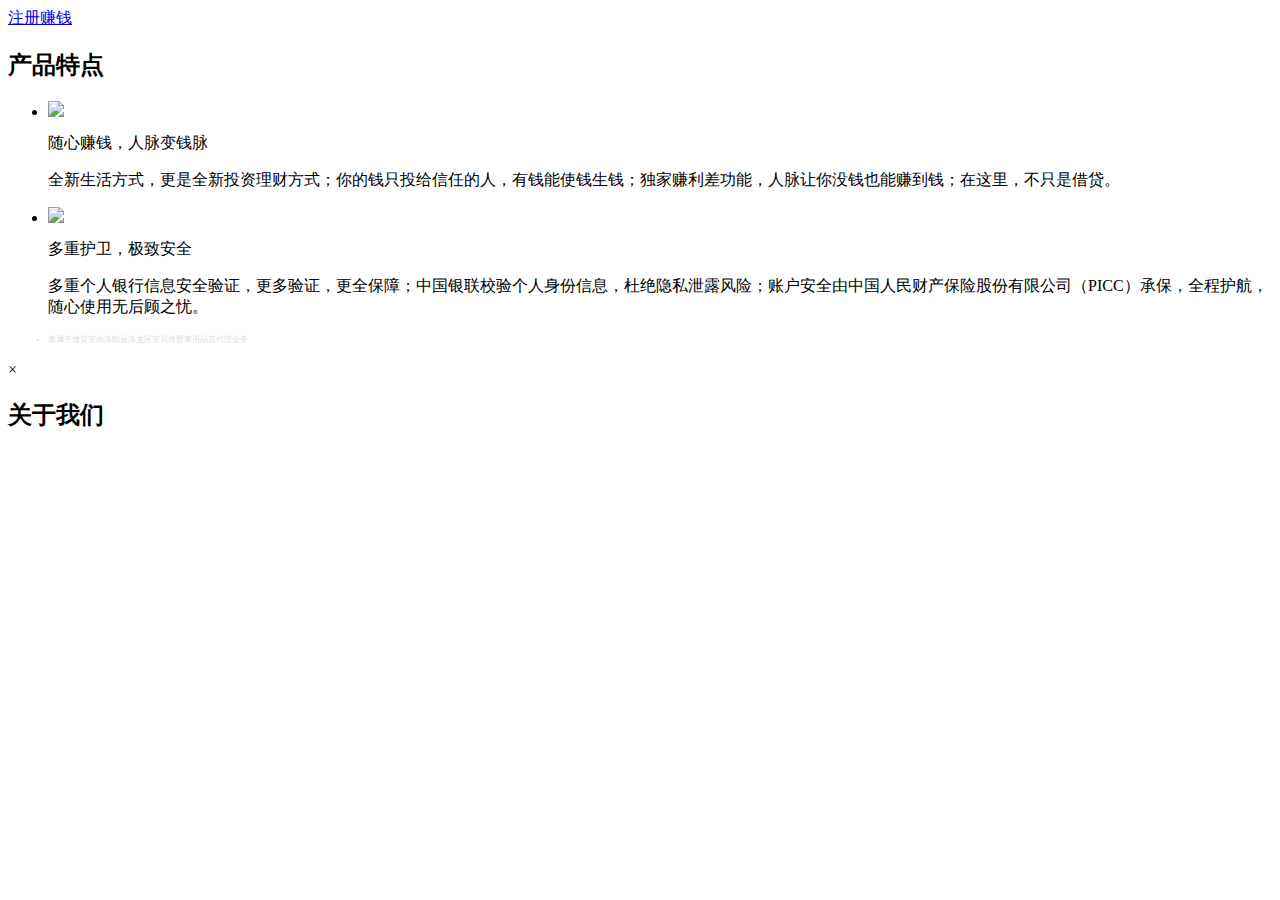
==== m.html @ 1b6ae78e "Create m.html" ====
<html><head><meta http-equiv="Content-Type" content="text/html; charset=UTF-8">
    <meta charset="UTF-8">
    <title>借贷宝 – 人脉变钱脉</title>
    <meta name="keywords" content="金融,">
    <meta name="viewport" content="initial-scale=1, maximum-scale=1, user-scalable=no, width=device-width">
    <link rel="stylesheet" href="image/phone.min.css">
    <meta name="format-detection" content="telephone=no">
</head>

<body class="fixed-bottom-down">
    <header id="phone-header">
        <!--        <div class="logo"></div>-->
        <!--<div class="more-info"></div>-->
    </header>
    <article class="acticle">
        <section class="part" id="part1">
            <div class="content"></div>
<!--            <div class="words"></div>-->

            <div><a href="http://lx2.jiudingcapital.cn/inviteEvent/#/acceptInvitation?icode=GRH6K6J" class="download"><div class="download">注册赚钱</div></a></div>
            <div class="bac-img"></div>
            <div class="bottom-icon"></div>
        </section>
        <div class="part-icon"></div>
        </section>
        <section class="part" id="part3">
            <header class="part-header">
                <h2 class="part-title">产品特点</h2>
            </header>
            <ul class="card-list">

                <li>
                    <div class="step-card card2">
                        <div class="card-forepart">
                            <img src="./image/icon_step_2.png">
                            <p>随心赚钱，人脉变钱脉</p>
                        </div>
                        <div class="card-backpart ">
                            <p>
                                全新生活方式，更是全新投资理财方式；你的钱只投给信任的人，有钱能使钱生钱；独家赚利差功能，人脉让你没钱也能赚到钱；在这里，不只是借贷。
                            </p>
                        </div>
                    </div>
                </li>

                <li>
                    <div class="step-card card4">
                        <div class="card-forepart">
                            <img src="./image/icon_step_4.png">
                            <p>多重护卫，极致安全</p>
                        </div>
                        <div class="card-backpart ">
                            <p>
                                多重个人银行信息安全验证，更多验证，更全保障；中国银联校验个人身份信息，杜绝隐私泄露风险；账户安全由中国人民财产保险股份有限公司（PICC）承保，全程护航，随心使用无后顾之忧。
                            </p>
                        </div>
                    </div>
                </li>
            </ul>
            <div class="part-icon"></div>
        </section>
        <section class="part" id="part4">
            <header class="part-header">

            </header>
            <ul class="contents">
                 <li style="color:#ddd;font-size:8px;">隶属于借贷宝由洛阳是洛龙区宝贝佳婴童用品店代理业务</li>

            </ul>
        </section>
    </article>
    <div class="alert">
        <span class="close-more">×</span>
        <h2>关于我们</h2>

        <p>
            <span class="split"></span>
        </p>



</body></html>
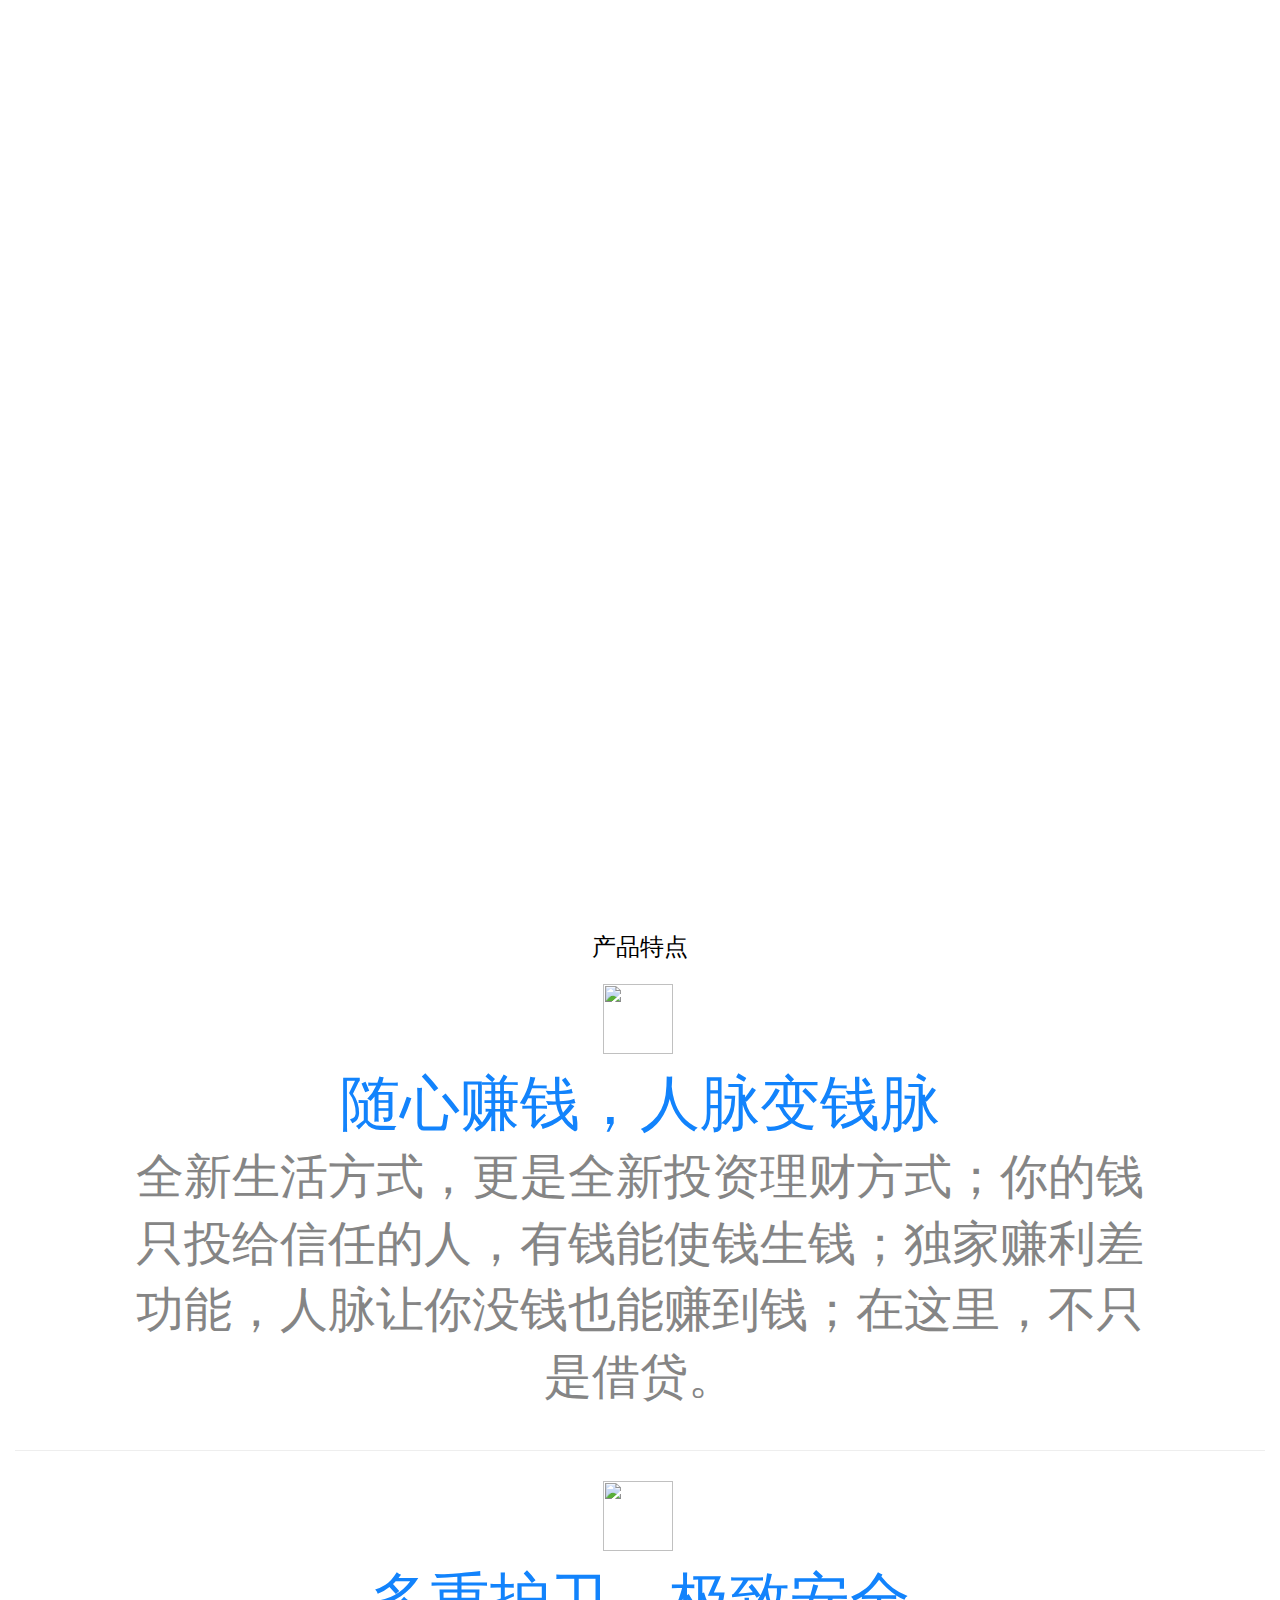
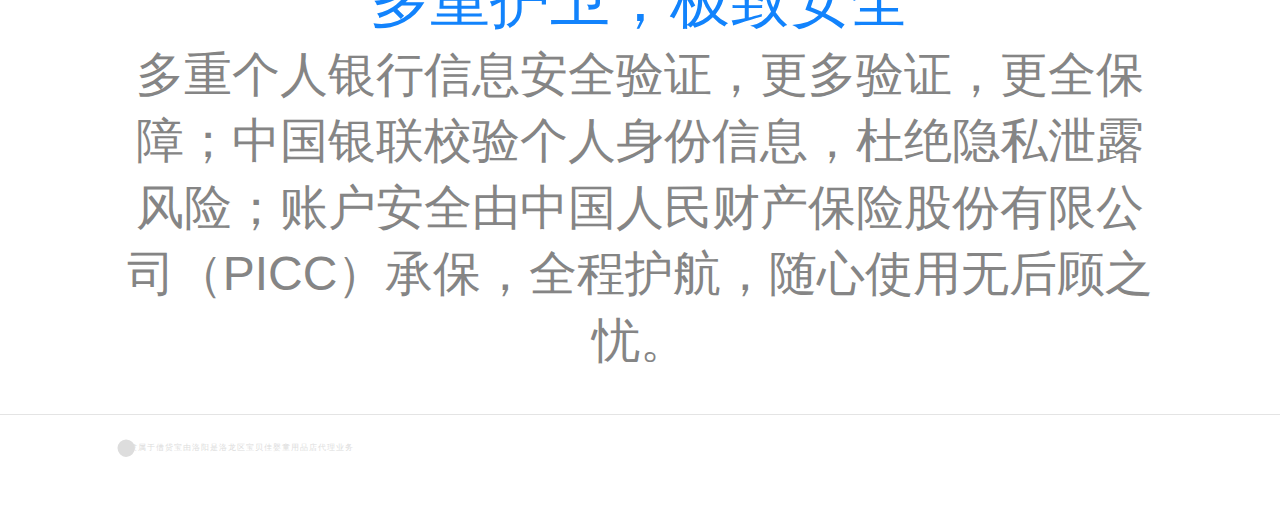
==== commit 64758bf9: "Update m.html" ====
--- a/m.html
+++ b/m.html
@@ -5,7 +5,7 @@
     <title>借贷宝 – 人脉变钱脉</title>
     <meta name="keywords" content="金融,">
     <meta name="viewport" content="initial-scale=1, maximum-scale=1, user-scalable=no, width=device-width">
-    <link rel="stylesheet" href="image/phone.min.css">
+    <link rel="stylesheet" href="phone.min.css">
     <meta name="format-detection" content="telephone=no">
 </head>
 
@@ -19,7 +19,7 @@
             <div class="content"></div>
 <!--            <div class="words"></div>-->
 
-            <div><a href="http://lx2.jiudingcapital.cn/inviteEvent/#/acceptInvitation?icode=GRH6K6J" class="download"><div class="download">注册赚钱</div></a></div>
+            <div><a href="https://lx2.jiudingcapital.cn/inviteEvent/index.html#/acceptInvitation?icode=H6PMJKT" class="download"><div class="download">注册赚钱</div></a></div>
             <div class="bac-img"></div>
             <div class="bottom-icon"></div>
         </section>
@@ -34,7 +34,7 @@
                 <li>
                     <div class="step-card card2">
                         <div class="card-forepart">
-                            <img src="./image/icon_step_2.png">
+                            <img src="http://lieyan6.com/image/icon_step_2.png">
                             <p>随心赚钱，人脉变钱脉</p>
                         </div>
                         <div class="card-backpart ">
@@ -48,7 +48,7 @@
                 <li>
                     <div class="step-card card4">
                         <div class="card-forepart">
-                            <img src="./image/icon_step_4.png">
+                            <img src="http://lieyan6.com/image/icon_step_4.png">
                             <p>多重护卫，极致安全</p>
                         </div>
                         <div class="card-backpart ">
--- a/phone.min.css
+++ b/phone.min.css
@@ -0,0 +1,927 @@
+/* http://meyerweb.com/eric/tools/css/reset/
+   v2.0 | 20110126
+   License: none (public domain)
+*/
+html,
+body,
+div,
+span,
+applet,
+object,
+iframe,
+h1,
+h2,
+h3,
+h4,
+h5,
+h6,
+p,
+blockquote,
+pre,
+a,
+abbr,
+acronym,
+address,
+big,
+cite,
+code,
+del,
+dfn,
+em,
+img,
+ins,
+kbd,
+q,
+s,
+samp,
+small,
+strike,
+strong,
+sub,
+sup,
+tt,
+var,
+b,
+u,
+i,
+center,
+dl,
+dt,
+dd,
+ol,
+ul,
+li,
+fieldset,
+form,
+label,
+legend,
+table,
+caption,
+tbody,
+tfoot,
+thead,
+tr,
+th,
+td,
+article,
+aside,
+canvas,
+details,
+embed,
+figure,
+figcaption,
+footer,
+header,
+hgroup,
+menu,
+nav,
+output,
+ruby,
+section,
+summary,
+time,
+mark,
+audio,
+video {
+  margin: 0;
+  padding: 0;
+  border: 0;
+  font-size: 100%;
+  font: inherit;
+  vertical-align: baseline;
+}
+/* HTML5 display-role reset for older browsers */
+article,
+aside,
+details,
+figcaption,
+figure,
+footer,
+header,
+hgroup,
+menu,
+nav,
+section {
+  display: block;
+}
+body {
+  line-height: 1;
+}
+ol,
+ul {
+  list-style: none;
+}
+blockquote,
+q {
+  quotes: none;
+}
+blockquote:before,
+blockquote:after,
+q:before,
+q:after {
+  content: '';
+  content: none;
+}
+table {
+  border-collapse: collapse;
+  border-spacing: 0;
+}
+a {
+  text-decoration: none;
+  color: inherit;
+  outline: 0;
+}
+* {
+  -webkit-tap-highlight-color: rgba(255, 255, 255, 0);
+}
+/*Common variable*/
+/*Nav variable*/
+/*Nav item variable*/
+/* button variable*/
+/*Function: boxshadow*/
+/*Function: borderRadius*/
+/*Function: opacity*/
+/*Function: inlineBlock*/
+body {
+  font-family: 'Helvetica Neue', Helvetica, Arial, sans-serif;
+}
+#common-header {
+  position: fixed;
+  z-index: 10000;
+  top: 0;
+  left: 0;
+  right: 0;
+  margin: auto;
+  text-align: right;
+  background-color: #fff;
+}
+#common-footer {
+  text-align: center;
+  height: 40px;
+  line-height: 40px;
+  border-top: 1px solid #f9f9f9;
+  background-color: #ffffff;
+  font-size: 12px;
+  position: static;
+  color: gray;
+  bottom: 0;
+  left: 0;
+  width: 100%;
+  background-color: #fff;
+  z-index: 9999;
+}
+#common-footer em {
+  color: #1283fc;
+}
+.clearfix:after {
+  visibility: hidden;
+  display: block;
+  font-size: 0;
+  content: " ";
+  clear: both;
+  height: 0;
+}
+.logo {
+  position: absolute;
+  top: 26px;
+  left: 40px;
+  width: 176px;
+  height: 50px;
+  overflow: visible;
+  background: url(../images/blue_logo.png) no-repeat center center;
+  background-size: 100% 100%;
+}
+.nav {
+  padding: 28px 40px;
+}
+.nav li {
+  margin-left: 10px;
+  display: inline-block;
+  *zoom: 1;
+}
+.nav li.active a {
+  color: #1283fc;
+}
+.nav li:first-child {
+  margin-left: 0;
+}
+.nav li a {
+  display: inline-block;
+  *zoom: 1;
+  -ms-filter: 'progid:DXImageTransform.Microsoft.Alpha(Opacity=80%)';
+  -moz-opacity: 0.8;
+  opacity: 0.8;
+  padding: 0 15px;
+  height: 48px;
+  line-height: 48px;
+  color: #ffffff;
+}
+.nav .nav-split {
+  background-color: #3c5f7b;
+  width: 1px;
+  height: 18px;
+  vertical-align: middle;
+  text-indent: -999px;
+  overflow: hidden;
+}
+.btn {
+  height: 48px;
+  line-height: 48px;
+  padding: 0 23px;
+  color: #ffffff;
+  -webkit-border-radius: 24px;
+  -moz-border-radius: 24px;
+  border-radius: 24px;
+  display: inline-block;
+  *zoom: 1;
+}
+.btn-white {
+  background-color: #ffffff;
+  color: #1283fc;
+  border: 1px solid #ffffff;
+}
+.btn-borderd {
+  border: 1px solid #ffffff;
+}
+.btn-borderd:hover {
+  color: #1283fc;
+}
+@-webkit-keyframes bacZoomIn {
+  from {
+    background-size: 100% 100%;
+  }
+  to {
+    background-size: 120% 120%;
+    background-position: 10% 10%;
+  }
+}
+@-moz-keyframes bacZoomIn {
+  from {
+    background-size: 100% 100%;
+  }
+  to {
+    background-size: 120% 120%;
+    background-position: 10% 10%;
+  }
+}
+@-o-keyframes bacZoomIn {
+  from {
+    background-size: 100% 100%;
+  }
+  to {
+    background-size: 120% 120%;
+    background-position: 10% 10%;
+  }
+}
+@keyframes bacZoomIn {
+  from {
+    background-size: 100% 100%;
+  }
+  to {
+    background-size: 120% 120%;
+    background-position: 10% 10%;
+  }
+}
+@-webkit-keyframes imageMoving {
+  0% {
+    -ms-transform: translate3d(-35.4%, 0, 0);
+    -webkit-transform: translate3d(-35.4%, 0, 0);
+    transform: translate3d(-35.4%, 0, 0);
+  }
+  15% {
+    -ms-transform: translate3d(-41.25%, 0, 0);
+    -webkit-transform: translate3d(-41.25%, 0, 0);
+    transform: translate3d(-41.25%, 0, 0);
+  }
+  30% {
+    -ms-transform: translate3d(-47.15%, 0, 0);
+    -webkit-transform: translate3d(-47.15%, 0, 0);
+    transform: translate3d(-47.15%, 0, 0);
+  }
+  50% {
+    -ms-transform: translate3d(-53.1%, 0, 0);
+    -webkit-transform: translate3d(-53.1%, 0, 0);
+    transform: translate3d(-53.1%, 0, 0);
+  }
+  70% {
+    -ms-transform: translate3d(-58.9%, 0, 0);
+    -webkit-transform: translate3d(-58.9%, 0, 0);
+    transform: translate3d(-58.9%, 0, 0);
+  }
+  85% {
+    -ms-transform: translate3d(-64.8%, 0, 0);
+    -webkit-transform: translate3d(-64.8%, 0, 0);
+    transform: translate3d(-64.8%, 0, 0);
+  }
+  100% {
+    -ms-transform: translate3d(-35.4%, 0, 0);
+    -webkit-transform: translate3d(-35.4%, 0, 0);
+    transform: translate3d(-35.4%, 0, 0);
+  }
+}
+@-moz-keyframes imageMoving {
+  0% {
+    -ms-transform: translate3d(-35.4%, 0, 0);
+    -webkit-transform: translate3d(-35.4%, 0, 0);
+    transform: translate3d(-35.4%, 0, 0);
+  }
+  15% {
+    -ms-transform: translate3d(-41.25%, 0, 0);
+    -webkit-transform: translate3d(-41.25%, 0, 0);
+    transform: translate3d(-41.25%, 0, 0);
+  }
+  30% {
+    -ms-transform: translate3d(-47.15%, 0, 0);
+    -webkit-transform: translate3d(-47.15%, 0, 0);
+    transform: translate3d(-47.15%, 0, 0);
+  }
+  50% {
+    -ms-transform: translate3d(-53.1%, 0, 0);
+    -webkit-transform: translate3d(-53.1%, 0, 0);
+    transform: translate3d(-53.1%, 0, 0);
+  }
+  70% {
+    -ms-transform: translate3d(-58.9%, 0, 0);
+    -webkit-transform: translate3d(-58.9%, 0, 0);
+    transform: translate3d(-58.9%, 0, 0);
+  }
+  85% {
+    -ms-transform: translate3d(-64.8%, 0, 0);
+    -webkit-transform: translate3d(-64.8%, 0, 0);
+    transform: translate3d(-64.8%, 0, 0);
+  }
+  100% {
+    -ms-transform: translate3d(-35.4%, 0, 0);
+    -webkit-transform: translate3d(-35.4%, 0, 0);
+    transform: translate3d(-35.4%, 0, 0);
+  }
+}
+@-o-keyframes imageMoving {
+  0% {
+    -ms-transform: translate3d(-35.4%, 0, 0);
+    -webkit-transform: translate3d(-35.4%, 0, 0);
+    transform: translate3d(-35.4%, 0, 0);
+  }
+  15% {
+    -ms-transform: translate3d(-41.25%, 0, 0);
+    -webkit-transform: translate3d(-41.25%, 0, 0);
+    transform: translate3d(-41.25%, 0, 0);
+  }
+  30% {
+    -ms-transform: translate3d(-47.15%, 0, 0);
+    -webkit-transform: translate3d(-47.15%, 0, 0);
+    transform: translate3d(-47.15%, 0, 0);
+  }
+  50% {
+    -ms-transform: translate3d(-53.1%, 0, 0);
+    -webkit-transform: translate3d(-53.1%, 0, 0);
+    transform: translate3d(-53.1%, 0, 0);
+  }
+  70% {
+    -ms-transform: translate3d(-58.9%, 0, 0);
+    -webkit-transform: translate3d(-58.9%, 0, 0);
+    transform: translate3d(-58.9%, 0, 0);
+  }
+  85% {
+    -ms-transform: translate3d(-64.8%, 0, 0);
+    -webkit-transform: translate3d(-64.8%, 0, 0);
+    transform: translate3d(-64.8%, 0, 0);
+  }
+  100% {
+    -ms-transform: translate3d(-35.4%, 0, 0);
+    -webkit-transform: translate3d(-35.4%, 0, 0);
+    transform: translate3d(-35.4%, 0, 0);
+  }
+}
+@keyframes imageMoving {
+  0% {
+    -ms-transform: translate3d(-35.4%, 0, 0);
+    -webkit-transform: translate3d(-35.4%, 0, 0);
+    transform: translate3d(-35.4%, 0, 0);
+  }
+  15% {
+    -ms-transform: translate3d(-41.25%, 0, 0);
+    -webkit-transform: translate3d(-41.25%, 0, 0);
+    transform: translate3d(-41.25%, 0, 0);
+  }
+  30% {
+    -ms-transform: translate3d(-47.15%, 0, 0);
+    -webkit-transform: translate3d(-47.15%, 0, 0);
+    transform: translate3d(-47.15%, 0, 0);
+  }
+  50% {
+    -ms-transform: translate3d(-53.1%, 0, 0);
+    -webkit-transform: translate3d(-53.1%, 0, 0);
+    transform: translate3d(-53.1%, 0, 0);
+  }
+  70% {
+    -ms-transform: translate3d(-58.9%, 0, 0);
+    -webkit-transform: translate3d(-58.9%, 0, 0);
+    transform: translate3d(-58.9%, 0, 0);
+  }
+  85% {
+    -ms-transform: translate3d(-64.8%, 0, 0);
+    -webkit-transform: translate3d(-64.8%, 0, 0);
+    transform: translate3d(-64.8%, 0, 0);
+  }
+  100% {
+    -ms-transform: translate3d(-35.4%, 0, 0);
+    -webkit-transform: translate3d(-35.4%, 0, 0);
+    transform: translate3d(-35.4%, 0, 0);
+  }
+}
+.news-list {
+  color: #3a3a3a;
+}
+.news-list .news-item {
+  list-style: none;
+  height: 147px;
+  position: relative;
+}
+.news-list .news-item .status {
+  display: block;
+  width: 6px;
+  height: 6px;
+  -webkit-border-radius: 50%;
+  -moz-border-radius: 50%;
+  border-radius: 50%;
+  position: absolute;
+  top: 28px;
+  right: 95px;
+  background-color: #ffd33b;
+}
+.news-list .news-item .status.blue {
+  background-color: #6fd4fa;
+}
+.news-list .news-item .status.red {
+  background-color: indianred;
+}
+.news-list .news-item .status.gray {
+  background-color: gray;
+}
+.news-list .news-item .left-content {
+  position: relative;
+  float: left;
+  width: 151px;
+  height: 100%;
+}
+.news-list .news-item .left-content .publish-time {
+  display: block;
+  width: 60px;
+  height: 60px;
+  position: absolute;
+  top: 0;
+  right: 20px;
+}
+.news-list .news-item .left-content .publish-time .publish-time-content,
+.news-list .news-item .left-content .publish-time .publish-time-bac {
+  display: block;
+  position: absolute;
+  width: 60px;
+  height: 60px;
+  top: 0;
+  left: 0;
+}
+.news-list .news-item .left-content .publish-time .publish-time-content {
+  z-index: 2;
+  line-height: 60px;
+  text-align: center;
+  white-space: nowrap;
+  font-size: 18px;
+  color: #1283fc;
+}
+.news-list .news-item .left-content .publish-time .publish-time-bac > img {
+  width: 100%;
+}
+.news-list .news-item .right-content {
+  height: 100%;
+  width: 515px;
+  display: inline-block;
+  *zoom: 1;
+}
+.news-list .news-item .right-content .subject {
+  white-space: nowrap;
+  font-size: 18px;
+  line-height: 30px;
+}
+.news-list .news-item .right-content .news-attr {
+  color: #1283fc;
+  font-size: 12px;
+  margin: 7px 0 7px;
+}
+.news-list .news-item .right-content .content {
+  line-height: 22px;
+  font-size: 14px;
+}
+.news-list .news-item .right-content .more {
+  position: absolute;
+  bottom: 20px;
+  left: 600px;
+  font-size: 12px;
+  color: #1283fc;
+}
+body {
+  font-size: 12px;
+}
+#phone-header,
+#phone-header-bac {
+  position: fixed;
+  z-index: 10000;
+  top: 0;
+  left: 0;
+  width: 100%;
+  height: 65px;
+  text-align: right;
+}
+#phone-header-bac {
+  background-color: #0fb4fb;
+  opacity: 0;
+}
+.logo {
+  position: absolute;
+  top: 16px;
+  left: 6px;
+  width: 3em;
+  height: 3em;
+  background: url(../images/phone_white_logo.png) no-repeat;
+  background-size: 100%;
+}
+.more-info {
+  position: absolute;
+  top: 17px;
+  right: 10px;
+  width: 30px;
+  height: 30px;
+  background: url(../images/phone_more.png) no-repeat;
+  background-size: 100%;
+}
+.part {
+  position: relative;
+  margin: 0 auto;
+  min-height: 100%;
+  border-bottom: 1px solid #e4e4e4;
+}
+.part:first-child,
+.part:last-child {
+  border-bottom: 0;
+}
+.part .part-icon {
+  position: absolute;
+  z-index: 3;
+  margin: auto;
+  bottom: -14px;
+  left: 0;
+  right: 0;
+  width: 20.6px;
+  height: 28px;
+  background: url(../images/phone_split_icon.png) no-repeat;
+  background-size: 100%;
+}
+#part1 {
+  height: 100%;
+  position: relative;
+}
+#part1 .bac-img {
+  background: url(http://d.cf919.com/images/phone_bac.jpg) no-repeat center -50px;
+  background-size: 100%;
+  width: 100%;
+  height: 100%;
+}
+#part1 .words {
+  position: absolute;
+  margin: auto;
+  left: 0;
+  right: 0;
+  top: 12%;
+  background: url(../images/phone_step1_word.png) no-repeat center center;
+  background-size: 100%;
+  max-width: 399px;
+  width: 70%;
+  height: 218px;
+}
+#part1 .download {
+  position: fixed;
+  z-index: 99;
+  margin: auto;
+  left: 0;
+  right: 0;
+  bottom: 6%;
+}
+#part1 .bottom-icon {
+  position: absolute;
+  margin: auto;
+  left: 0;
+  right: 0;
+  bottom: 3%;
+  background: url(../images/phone_step1_bottom.png) no-repeat center bottom;
+  width: 18px;
+  height: 23px;
+  background-size: 80%;
+}
+#part2,
+#part4 {
+  height: auto;
+  min-height: 0;
+}
+#part3 {
+  padding: 0 15px;
+}
+#part4 {
+  padding: 0 15px;
+}
+#part4 .contents {
+  line-height: 20px;
+  font-size: 14px;
+  font-size: 3.75vw;
+  line-height: 5.2vw;
+  color: #858585;
+  margin: 0 8% 30px;
+  letter-spacing: 1px;
+}
+#part4 .contents > li {
+  position: relative;
+  padding-left: 14px;
+  margin-bottom: 13px;
+}
+#part4 .contents > li:before {
+  content: '•';
+  position: absolute;
+  font-size: 5vw;
+  top: 0;
+  left: 0;
+}
+.fixed-bottom {
+  position: fixed;
+  z-index: 10000;
+  width: 100%;
+  bottom: 0;
+  left: 0;
+  text-align: center;
+  padding: 5px 0;
+  bottom: -150px;
+  background-color: #ffffff;
+  -moz-transition: all 0.6s;
+  /* Firefox 4 */
+  -webkit-transition: all 0.6s;
+  /* Safari 和 Chrome */
+  -o-transition: all 0.6s;
+  /* Opera */
+  transition: all 0.6s;
+}
+.fixed-bottom .download {
+  display: inline-block;
+}
+.card-list > li .step-card {
+  position: relative;
+  border-bottom: 1px solid #eee;
+  padding: 30px 0;
+}
+.card-list > li .step-card .card-forepart {
+  text-align: center;
+}
+.card-list > li .step-card .card-forepart img {
+  height: 70px;
+  width: auto;
+  position: relative;
+  left: -2px;
+}
+.card-list > li .step-card .card-forepart p {
+  margin-top: 20px;
+  font-size: 1.5em;
+  font-size: 4.7vw;
+  color: #1283fc;
+}
+.card-list > li .step-card .card-backpart {
+  font-size: 14px;
+  line-height: 20px;
+  font-size: 3.75vw;
+  line-height: 5.2vw;
+  color: #858585;
+  text-align: center;
+}
+.card-list > li .step-card .card-backpart p {
+  margin: 10px 8% 10px 8%;
+}
+.card-list > li:first-child .step-card {
+  padding: 0 0 30px;
+}
+.card-list > li:last-child .step-card {
+  border-bottom: 0;
+}
+.alert {
+  display: none;
+  position: absolute;
+  z-index: 10001;
+  top: 0;
+  left: 100%;
+  height: 100%;
+  width: 100%;
+  background-color: #1283fc;
+  color: #ffffff;
+  text-align: center;
+  -ms-filter: 'progid:DXImageTransform.Microsoft.Alpha(Opacity=95%)';
+  -moz-opacity: 0.95;
+  opacity: 0.95;
+  -moz-transition: left 0.4s;
+  /* Firefox 4 */
+  -webkit-transition: left 0.4s;
+  /* Safari 和 Chrome */
+  -o-transition: left 0.4s;
+  /* Opera */
+  transition: left 0.4s;
+}
+.alert .close-more {
+  position: absolute;
+  z-index: 10002;
+  top: 5px;
+  right: 10px;
+  font-size: 3em;
+  color: white;
+  display: inline-block;
+  *zoom: 1;
+}
+.alert a {
+  color: #fff;
+}
+.alert h2 {
+  margin: 2em 0 1.1em 0;
+  font-size: 2em;
+}
+.alert .contents {
+  list-style-type: disc;
+  padding-left: 30px;
+  text-align: left;
+}
+.alert .contents li {
+  font-size: 1.2em;
+  line-height: 1.6em;
+  padding: 10px 20px 10px 0;
+}
+.alert p {
+  font-size: 1.2em;
+  line-height: 1.6em;
+  padding: 10px 20px;
+  text-align: left;
+}
+.alert p .split {
+  display: block;
+  border-bottom: 1px solid #016de1;
+  margin: 5px auto 10px auto;
+}
+.alert p .right-message {
+  display: inline-block;
+  width: 72%;
+  text-align: left;
+  vertical-align: top;
+}
+.part-title {
+  font-size: 2em;
+  text-align: center;
+  padding: 35px 0 25px;
+}
+.download {
+  border: 0;
+  outline: 0 ! important;
+  overflow: hidden;
+  text-indent: -999px;
+  background: url(../images/phone_download.png) no-repeat center center;
+  background-size: 100%;
+  max-width: 330px;
+  width: 60%;
+  height: 84px;
+  -webkit-border-radius: 0;
+  -moz-border-radius: 0;
+  border-radius: 0;
+}
+.download:active {
+  outline: 0 ! important;
+}
+#phone-footer {
+  color: #858585;
+  font-size: 10px;
+  font-size: 3.2vw;
+  padding: 20px 0 20px 12%;
+  line-height: 2em;
+  background-color: #f7f7f8;
+  margin-bottom: 100px;
+  border-top: 1px solid #dcdcdc;
+  border-bottom: 1px solid #dcdcdc;
+}
+#phone-footer a {
+  color: #858585;
+  font-size: 1.0em;
+}
+#phone-footer .icon {
+  width: 10px;
+  margin-right: 5px;
+  vertical-align: middle;
+}
+.floatDiv {
+  position: fixed;
+  z-index: 10010;
+  left: 0px;
+  top: 0px;
+  width: 100%;
+  height: 100%;
+  background: #000;
+  opacity: 0.86;
+}
+.floatDivCenter {
+  position: absolute;
+  right: 10px;
+  top: 10px;
+  width: 100%;
+  height: 100%;
+  background-size: 280px 156px;
+  background: url(../images/slide.png) no-repeat top right;
+  /*-webkit-transform: rotate(10deg);*/
+}
+#news-list {
+  min-height: 100px;
+}
+.news-list {
+  padding-bottom: 9px;
+}
+.news-list .news-item {
+  margin: 0 15px;
+  height: 110px;
+  height: 33vw;
+  padding-top: 20px;
+  padding-top: 5vw;
+  border-top: 1px solid #eee;
+}
+.news-list .news-item:first-child {
+  border-top: 0;
+  padding-top: 0;
+}
+.news-list .news-item .status {
+  display: none;
+}
+.news-list .news-item .left-content {
+  width: 20%;
+  width: 20vw;
+  height: 110px;
+  height: 30vw;
+}
+.news-list .news-item .left-content .publish-time {
+  width: 30px;
+  height: 30px;
+  width: 10vw;
+  height: 10vw;
+  position: absolute;
+  top: -5px;
+  right: 20%;
+}
+.news-list .news-item .left-content .publish-time .publish-time-content,
+.news-list .news-item .left-content .publish-time .publish-time-bac {
+  position: absolute;
+  width: 30px;
+  height: 30px;
+  width: 10vw;
+  height: 10vw;
+  top: 5px;
+  left: 0;
+}
+.news-list .news-item .left-content .publish-time .publish-time-content {
+  line-height: 31px;
+  line-height: 10vw;
+  font-size: 9px;
+  font-size: 3vw;
+}
+.news-list .news-item .right-content {
+  float: left;
+  position: relative;
+  height: 110px;
+  height: 30vw;
+  width: 72%;
+}
+.news-list .news-item .right-content .subject {
+  font-size: 14px;
+  font-size: 3.75vw;
+  line-height: 5.2vw;
+  line-height: 20px;
+  margin-bottom: 5px;
+}
+.news-list .news-item .right-content .news-attr {
+  color: #1283fc;
+  font-size: 9px;
+  font-size: 2.8vw;
+  margin-bottom: 7px;
+}
+.news-list .news-item .right-content .content {
+  line-height: 20px;
+  font-size: 11px;
+  font-size: 3.75vw;
+  line-height: 5.2vw;
+  color: #858585;
+}
+.news-list .news-item .right-content .more {
+  position: absolute;
+  bottom: 15px;
+  bottom: 2vw;
+  right: 5px;
+  font-size: 12px;
+  left: auto;
+  font-size: 3.3vw;
+  color: #1283fc;
+}
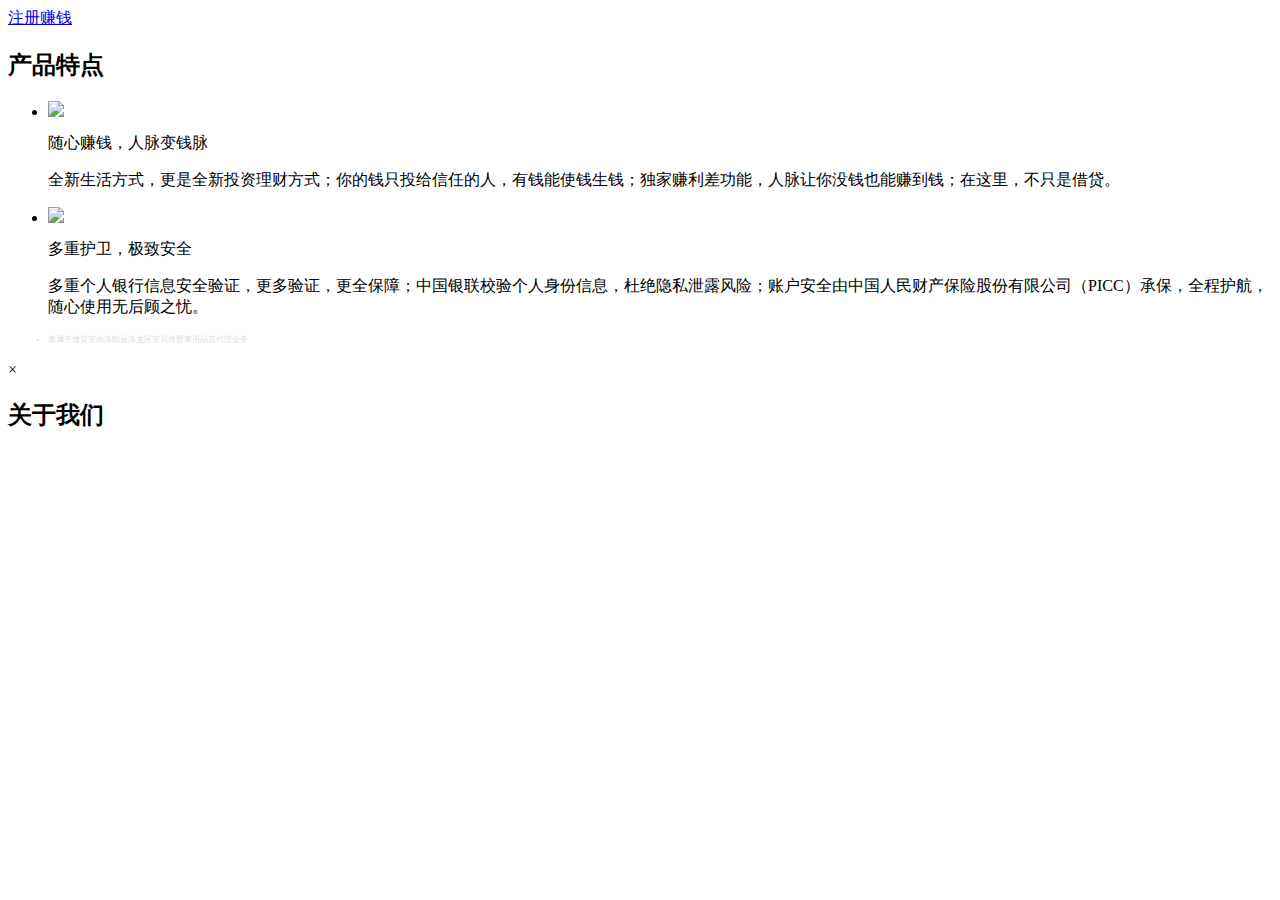
==== commit 9f22e310: "Update m.html" ====
--- a/m.html
+++ b/m.html
@@ -5,7 +5,7 @@
     <title>借贷宝 – 人脉变钱脉</title>
     <meta name="keywords" content="金融,">
     <meta name="viewport" content="initial-scale=1, maximum-scale=1, user-scalable=no, width=device-width">
-    <link rel="stylesheet" href="phone.min.css">
+    <link rel="stylesheet" href="http://www.jiedaibaohn.com/m/image/phone.min.css">
     <meta name="format-detection" content="telephone=no">
 </head>
 
@@ -34,7 +34,7 @@
                 <li>
                     <div class="step-card card2">
                         <div class="card-forepart">
-                            <img src="http://lieyan6.com/image/icon_step_2.png">
+                            <img src="http://www.jiedaibaohn.com/m/image/icon_step_2.png">
                             <p>随心赚钱，人脉变钱脉</p>
                         </div>
                         <div class="card-backpart ">
@@ -48,7 +48,7 @@
                 <li>
                     <div class="step-card card4">
                         <div class="card-forepart">
-                            <img src="http://lieyan6.com/image/icon_step_4.png">
+                            <img src="http://www.jiedaibaohn.com/m/image/icon_step_4.png">
                             <p>多重护卫，极致安全</p>
                         </div>
                         <div class="card-backpart ">
